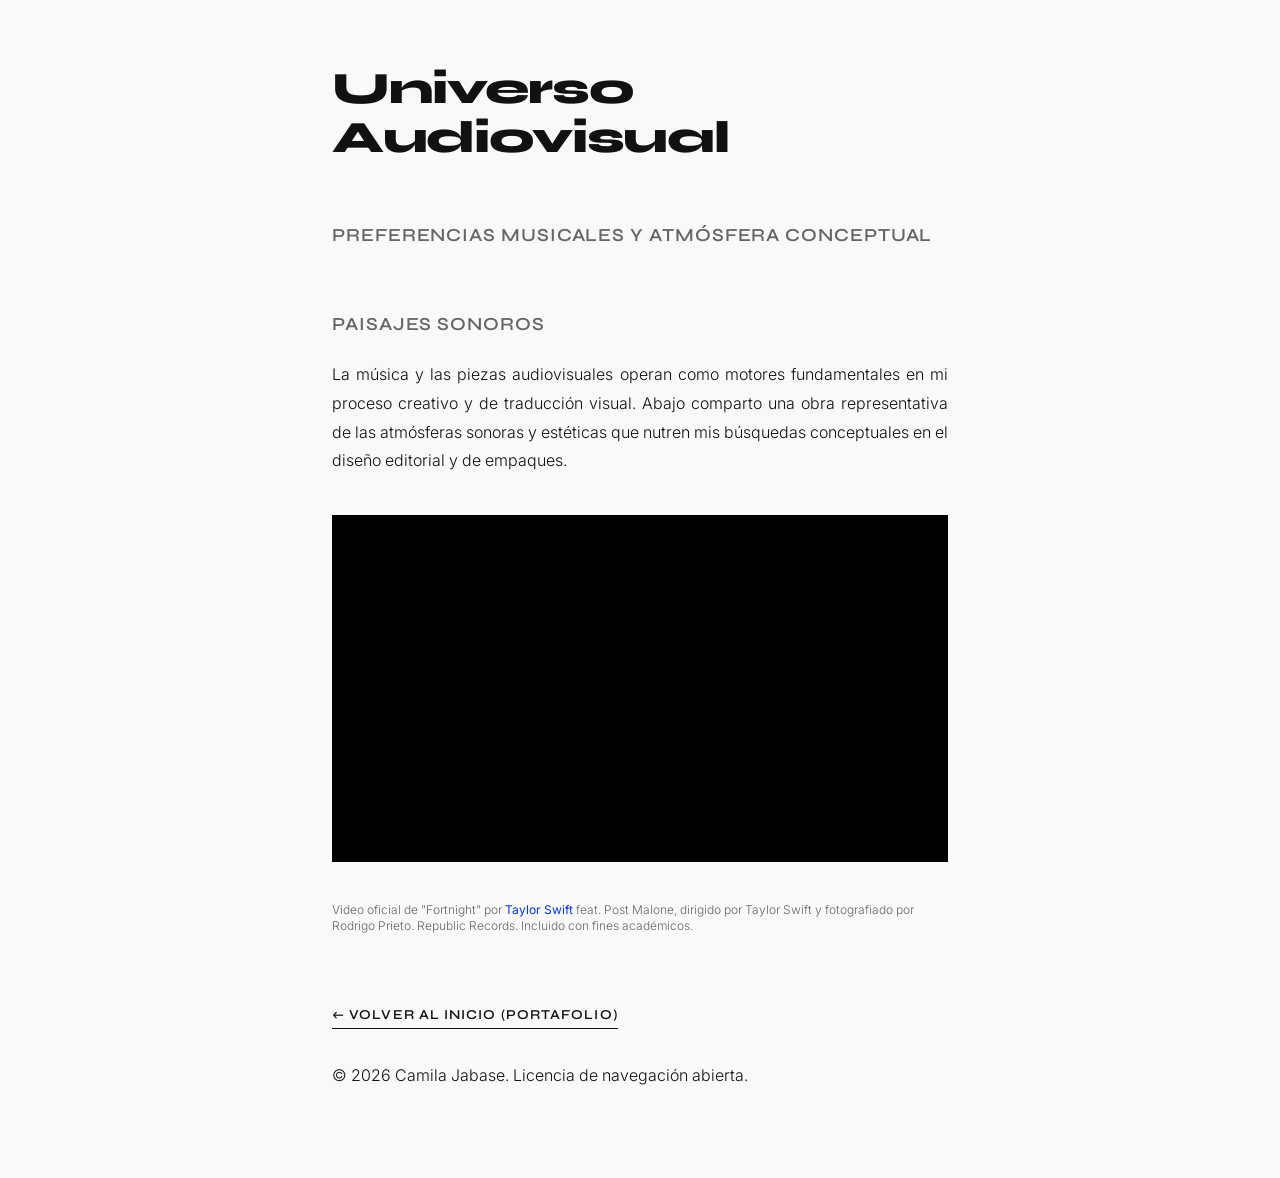
==== pagina2.html @ 45e69e84 "Add files via upload" ====
<!DOCTYPE html>
<html lang="es">
<head>
    <meta charset="UTF-8">
    <meta name="viewport" content="width=device-width, initial-scale=1.0">
    <title>Espacio Multimedia — Camila Jabase</title>
    <link rel="preconnect" href="https://fonts.googleapis.com">
    <link rel="preconnect" href="https://fonts.gstatic.com" crossorigin>
    <link href="https://fonts.googleapis.com/css2?family=Inter:wght@300;400;500&family=Syne:wght@600;800&display=swap" rel="stylesheet">
    <!-- Vinculación de la misma hoja de estilos style.css -->
    <link rel="stylesheet" href="style.css">
</head>
<body>

    <header>
        <h1>Universo Audiovisual</h1>
        <h2>Preferencias musicales y atmósfera conceptual</h2>
    </header>

    <main>
        <section class="multimedia-seccion">
            <h2>Paisajes Sonoros</h2>
            <p>
                La música y las piezas audiovisuales operan como motores fundamentales en mi proceso creativo y de traducción visual. Abajo comparto una obra representativa de las atmósferas sonoras y estéticas que nutren mis búsquedas conceptuales en el diseño editorial y de empaques.
            </p>
            
            <!-- Contenedor adaptado para mantener la proporción fluida en pantalla con tu nuevo video -->
            <div class="video-contenedor">
                <iframe src="https://www.youtube.com/embed/q3zqJs7JUCQ?si=PIvf4YQttLkIOcuF" title="YouTube video player" frameborder="0" allow="accelerometer; autoplay; clipboard-write; encrypted-media; gyroscope; picture-in-picture; web-share" referrerpolicy="strict-origin-when-cross-origin" allowfullscreen></iframe>
            </div>
            
            <!-- Atribución obligatoria del recurso multimedia según la consigna -->
            <p class="atribucion">
                Video oficial de "Fortnight" por <a href="https://www.youtube.com/@TaylorSwift" target="_blank">Taylor Swift</a> feat. Post Malone, dirigido por Taylor Swift y fotografiado por Rodrigo Prieto. Republic Records. Incluido con fines académicos.
            </p>
        </section>

        <!-- Navegación de vuelta: te regresa directo a la página de inicio -->
        <nav class="navegacion-final">
            <a href="index.html" class="nav-link">← Volver al Inicio (Portafolio)</a>
        </nav>
    </main>

    <footer>
        <p>© 2026 Camila Jabase. Licencia de navegación abierta.</p>
    </footer>

</body>
</html>
---- style.css ----
/* ==========================================================================
   VARIABLES Y CONFIGURACIÓN DE PALETA (Estética minimalista y limpia)
   ========================================================================== */
:root {
    --color-fondo: #f9f9f9;       /* Blanco sutil para reducir la fatiga visual */
    --color-texto: #111111;       /* Negro casi puro para un contraste nítido */
    --color-secundario: #666666;  /* Gris medio para jerarquías secundarias y detalles */
    --color-acento: #0033ff;      /* Azul eléctrico sutil y conceptual para los enlaces */
    --fuente-titulos: 'Syne', sans-serif;
    --fuente-cuerpo: 'Inter', sans-serif;
}

/* ==========================================================================
   ESTILOS GENERALES (Optimización de lectura en pantalla)
   ========================================================================== */
* {
    box-sizing: border-box;
    margin: 0;
    padding: 0;
}

body {
    background-color: var(--color-fondo);
    color: var(--color-texto);
    font-family: var(--fuente-cuerpo);
    font-size: 1rem;
    line-height: 1.8;          /* Interlineado amplio para una lectura descansada */
    max-width: 680px;          /* Caja de texto controlada (evita líneas demasiado largas) */
    margin: 0 auto;            /* Centra el contenedor en la pantalla */
    padding: 4rem 2rem;        /* Márgenes generosos alrededor del contenido */
    -webkit-font-smoothing: antialiased;
}

/* ==========================================================================
   TIPOGRAFÍA SEMÁNTICA (Estructura h1, h2, p, a)
   ========================================================================== */
h1 {
    font-family: var(--fuente-titulos);
    font-size: 2.8rem;
    font-weight: 800;
    letter-spacing: -0.03em;   /* Tracking ajustado para títulos pesados */
    line-height: 1.1;
    margin-bottom: 0.5rem;
}

h2 {
    font-family: var(--fuente-titulos);
    font-size: 1.15rem;
    font-weight: 600;
    text-transform: uppercase; /* Aporte estructural y conceptual */
    letter-spacing: 0.05em;
    color: var(--color-secundario);
    margin-top: 3.5rem;
    margin-bottom: 1.2rem;
}

p {
    font-weight: 300;          /* Peso liviano para alta legibilidad en bloques de texto */
    margin-bottom: 1.5rem;
    text-align: justify;       /* Bloques homogéneos */
}

strong {
    font-weight: 500;          /* Destacado sutil, no invasivo */
}

a {
    color: var(--color-acento);
    text-decoration: none;
    font-weight: 400;
    transition: color 0.2s ease, border-color 0.2s ease;
    border-bottom: 1px solid transparent;
}

a:hover {
    color: var(--color-texto);
    border-bottom: 1px solid var(--color-texto); /* Subrayado elegante al pasar el cursor */
}

/* Enlaces de navegación de ida y vuelta */
.nav-link {
    font-family: var(--fuente-titulos);
    font-weight: 600;
    font-size: 0.85rem;
    text-transform: uppercase;
    letter-spacing: 0.08em;
    display: inline-block;
    color: var(--color-texto);
    border-bottom: 1px solid var(--color-texto);
}

.nav-link:hover {
    color: var(--color-acento);
    border-bottom: 1px solid var(--color-acento);
}

/* Ubicación del enlace al final del recorrido */
.navegacion-final {
    margin-top: 4rem;
    margin-bottom: 2rem;
}

/* ==========================================================================
   CONTENEDORES MULTIMEDIA E IMÁGENES
   ========================================================================== */
.imagen-contenedor, .video-contenedor {
    margin: 2.5rem 0;
    width: 100%;
}

img {
    width: 100%;
    height: auto;
    display: block;
    /* Filtro sutil para homogeneizar imágenes externas con tu estética */
    filter: grayscale(100%) contrast(102%); 
    transition: filter 0.4s ease;
}

img:hover {
    filter: grayscale(0%) contrast(100%); /* Recupera color al interactuar */
}

/* Contenedor fluido para el video embebido (mantiene proporción 16:9) */
.video-contenedor {
    position: relative;
    padding-bottom: 56.25%; 
    height: 0;
    overflow: hidden;
    background-color: #000;
}

.video-contenedor iframe {
    position: absolute;
    top: 0;
    left: 0;
    width: 100%;
    height: 100%;
    border: 0;
}

/* ==========================================================================
   PIE DE PÁGINA Y RECURSOS
   ========================================================================== */
.atribucion {
    font-size: 0.75rem;
    color: var(--color-secundario);
    line-height: 1.4;
    margin-top: 0.8rem;
    text-align: left;
}

hr {
    border: 0;
    border-top: 1px solid #e0e0e0;
    margin: 4rem 0 2rem 0;
}

.licencia {
    font-size: 0.8rem;
    color: var(--color-secundario);
    line-height: 1.5;
}
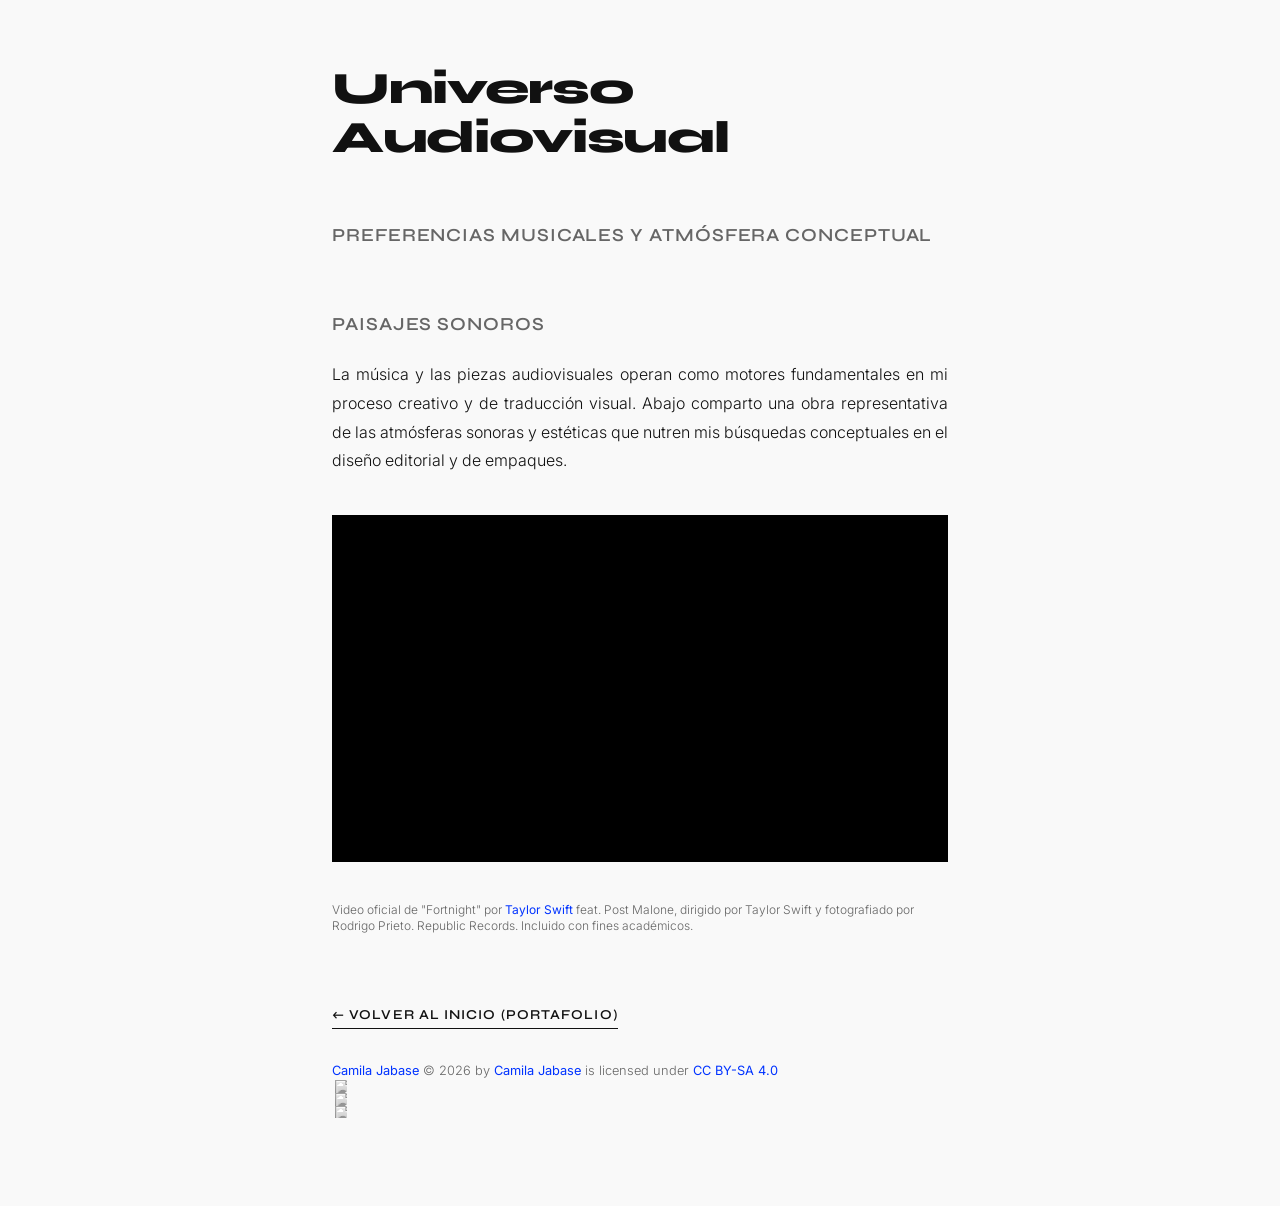
==== commit 798bfa3b: "Update pagina2.html" ====
--- a/pagina2.html
+++ b/pagina2.html
@@ -7,7 +7,7 @@
     <link rel="preconnect" href="https://fonts.googleapis.com">
     <link rel="preconnect" href="https://fonts.gstatic.com" crossorigin>
     <link href="https://fonts.googleapis.com/css2?family=Inter:wght@300;400;500&family=Syne:wght@600;800&display=swap" rel="stylesheet">
-    <!-- Vinculación de la misma hoja de estilos style.css -->
+    <!-- Vinculación del mismo archivo de estilos style.css -->
     <link rel="stylesheet" href="style.css">
 </head>
 <body>
@@ -24,26 +24,32 @@
                 La música y las piezas audiovisuales operan como motores fundamentales en mi proceso creativo y de traducción visual. Abajo comparto una obra representativa de las atmósferas sonoras y estéticas que nutren mis búsquedas conceptuales en el diseño editorial y de empaques.
             </p>
             
-            <!-- Contenedor adaptado para mantener la proporción fluida en pantalla con tu nuevo video -->
             <div class="video-contenedor">
+                <!-- Video de Taylor Swift embebido con código fluido -->
                 <iframe src="https://www.youtube.com/embed/q3zqJs7JUCQ?si=PIvf4YQttLkIOcuF" title="YouTube video player" frameborder="0" allow="accelerometer; autoplay; clipboard-write; encrypted-media; gyroscope; picture-in-picture; web-share" referrerpolicy="strict-origin-when-cross-origin" allowfullscreen></iframe>
             </div>
             
-            <!-- Atribución obligatoria del recurso multimedia según la consigna -->
             <p class="atribucion">
                 Video oficial de "Fortnight" por <a href="https://www.youtube.com/@TaylorSwift" target="_blank">Taylor Swift</a> feat. Post Malone, dirigido por Taylor Swift y fotografiado por Rodrigo Prieto. Republic Records. Incluido con fines académicos.
             </p>
         </section>
 
-        <!-- Navegación de vuelta: te regresa directo a la página de inicio -->
+        <!-- Navegación de vuelta hacia la página 1 -->
         <nav class="navegacion-final">
             <a href="index.html" class="nav-link">← Volver al Inicio (Portafolio)</a>
         </nav>
     </main>
 
-    <footer>
-        <p>© 2026 Camila Jabase. Licencia de navegación abierta.</p>
+   <footer>
+        <section class="licencia">
+            <p>
+                <a href="https://camilajabase-design.github.io/parcialportafolio/index.html">Camila Jabase</a> © 2026 by <a href="https://www.instagram.com/camijabase/" target="_blank">Camila Jabase</a> is licensed under <a href="https://creativecommons.org/licenses/by-sa/4.0/" target="_blank" rel="license noopener noreferrer">CC BY-SA 4.0</a>
+                <img src="https://mirrors.creativecommons.org/presskit/icons/cc.svg" alt="CC" style="max-width: 1em; max-height: 1em; margin-left: .2em; vertical-align: middle;">
+                <img src="https://mirrors.creativecommons.org/presskit/icons/by.svg" alt="BY" style="max-width: 1em; max-height: 1em; margin-left: .2em; vertical-align: middle;">
+                <img src="https://mirrors.creativecommons.org/presskit/icons/sa.svg" alt="SA" style="max-width: 1em; max-height: 1em; margin-left: .2em; vertical-align: middle;">
+            </p>
+        </section>
     </footer>
 
 </body>
-</html>+</html>
